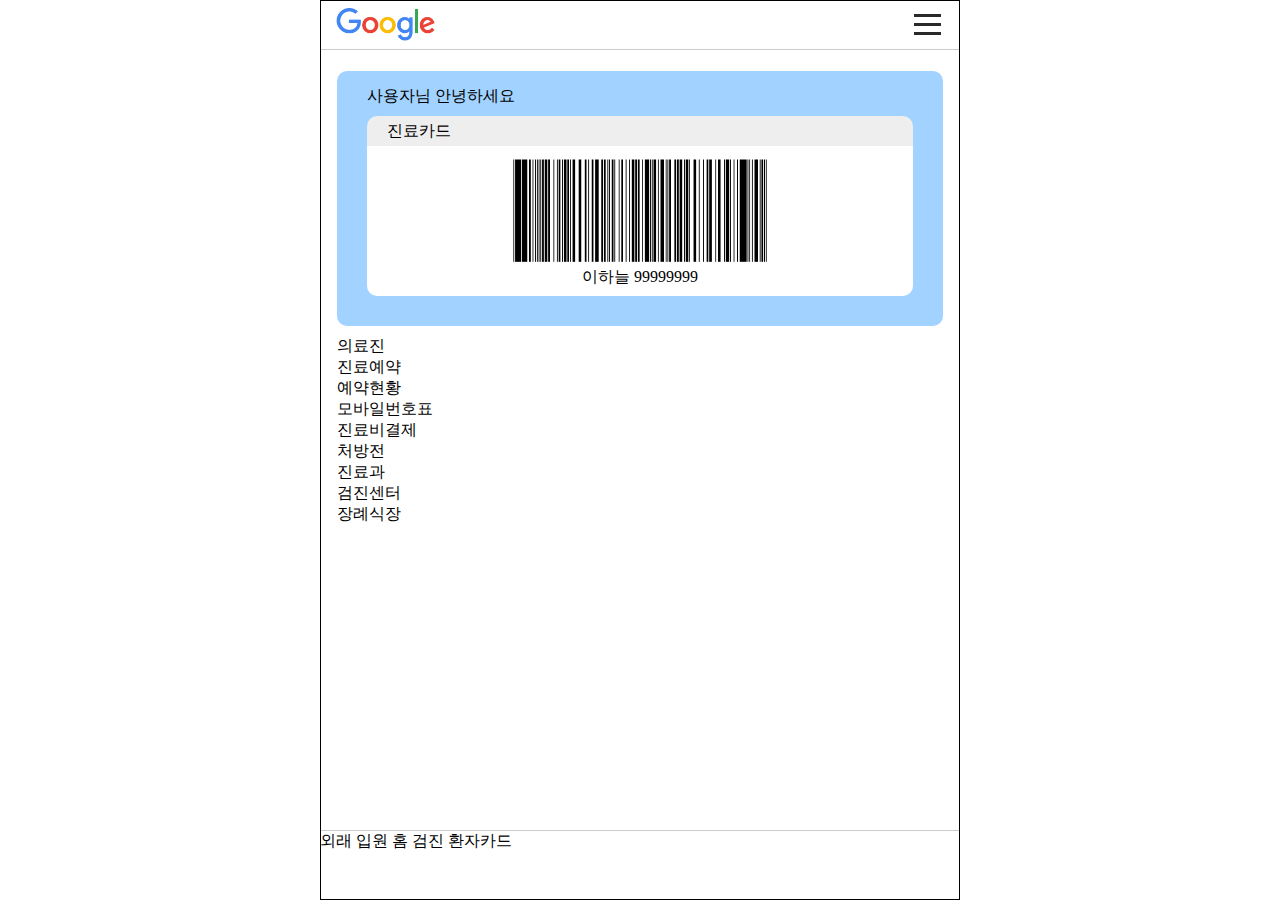
==== index.html @ 2606f1ce "Add files via upload" ====
<!DOCTYPE html>
<html lang="ko">
<head>
    <meta charset="UTF-8">
    <meta http-equiv="X-UA-Compatible" content="IE=edge">
    <meta name="viewport" content="width=device-width, initial-scale=1.0">
    <title>병원앱</title>
    <link rel="stylesheet" href="css/reset.css">
    <link rel="stylesheet" href="style/main.css">
</head>
<body>
    <div class="wrap">
        <header>
            <div class="innerHeader">
                <a href="" class="logo"><img src="img/testLogo.png" alt=""></a>
                <a href="" class="navBar">
                    <span></span>
                    <span></span>
                    <span></span>
                </a>
            </div>
        </header>

        <main>
            <div class="inner">
                <section class="userCard">
                    <div class="cardName">사용자님 안녕하세요</div>
                    <div class="cardBarcode">
                        <span>진료카드</span>
                        <div>
                            <img src="img/barCode.png" alt="">
                            <p>이하늘 99999999</p>
                        </div>
                    </div>
                </section>

                <section>
                    <ul>
                        <li><a href="">의료진</a></li>
                        <li><a href="">진료예약</a></li>
                        <li><a href="">예약현황</a></li>
                        <li><a href="">모바일번호표</a></li>
                        <li><a href="">진료비결제</a></li>
                        <li><a href="">처방전</a></li>
                    </ul>
                </section>

                <section>
                    <ul>
                        <li><a href="">진료과</a></li>
                        <li><a href="">검진센터</a></li>
                        <li><a href="">장례식장</a></li>
                    </ul>
                </section>

                
            </div>
        </main>

        <footer>
            <a href="">외래</a>
            <a href="">입원</a>
            <a href="">홈</a>
            <a href="">검진</a>
            <a href="">환자카드</a>
        </footer>

    </div>
</body>
</html>
---- style/main.css ----
.wrap {
  max-width: 640px;
  min-width: 360px;
  width: 100%;
  height: 100vh;
  margin: auto;
  border: 1px solid black;
}
.wrap header {
  position: fixed;
  top: 0;
  left: 0;
  right: 0;
  max-width: 640px;
  min-width: 360px;
  margin: auto;
  width: 100%;
  height: 50px;
  border-bottom: 1px solid rgba(0, 0, 0, 0.2);
}
.wrap header .innerHeader {
  display: flex;
  justify-content: space-between;
  align-items: center;
  width: 95%;
  height: 100%;
  margin: 0 auto;
}
.wrap header .innerHeader .logo {
  display: block;
  width: 100px;
  height: 40px;
}
.wrap header .innerHeader .logo img {
  width: 100%;
  height: 100%;
  -o-object-fit: contain;
     object-fit: contain;
}
.wrap header .innerHeader .navBar {
  display: flex;
  flex-direction: column;
  justify-content: center;
  align-items: center;
  row-gap: 6px;
  width: 33px;
  height: 33px;
  padding: 3px;
}
.wrap header .innerHeader .navBar span {
  width: 100%;
  height: 3px;
  background: #292929;
}
.wrap main {
  margin-top: 70px;
}
.wrap main .inner {
  width: 95%;
  margin: 0 auto;
}
.wrap main .inner .userCard {
  width: 100%;
  height: auto;
  padding: 15px 0 30px;
  margin: 0 auto 10px;
  background: #A2D2FF;
  border-radius: 10px;
}
.wrap main .inner .userCard .cardName {
  width: 90%;
  height: 30px;
  margin: 0 auto;
}
.wrap main .inner .userCard .cardBarcode {
  width: 90%;
  height: auto;
  margin: 0 auto;
  overflow: hidden;
  border-radius: 10px;
}
.wrap main .inner .userCard .cardBarcode span {
  display: block;
  width: 100%;
  height: 30px;
  padding-left: 20px;
  line-height: 30px;
  background: #eee;
}
.wrap main .inner .userCard .cardBarcode div {
  padding: 10px;
  width: 100%;
  height: 150px;
  background: #fff;
  text-align: center;
}
.wrap main .inner .userCard .cardBarcode div img {
  width: 80%;
  height: 85%;
  -o-object-fit: contain;
     object-fit: contain;
}
.wrap main .inner .userCard .cardBarcode div p {
  width: 100%;
  height: 15%;
}
.wrap footer {
  position: absolute;
  left: 0;
  right: 0;
  bottom: 0;
  max-width: 640px;
  min-width: 360px;
  margin: auto;
  width: 100%;
  height: 70px;
  border-top: 1px solid rgba(0, 0, 0, 0.2);
}/*# sourceMappingURL=main.css.map */
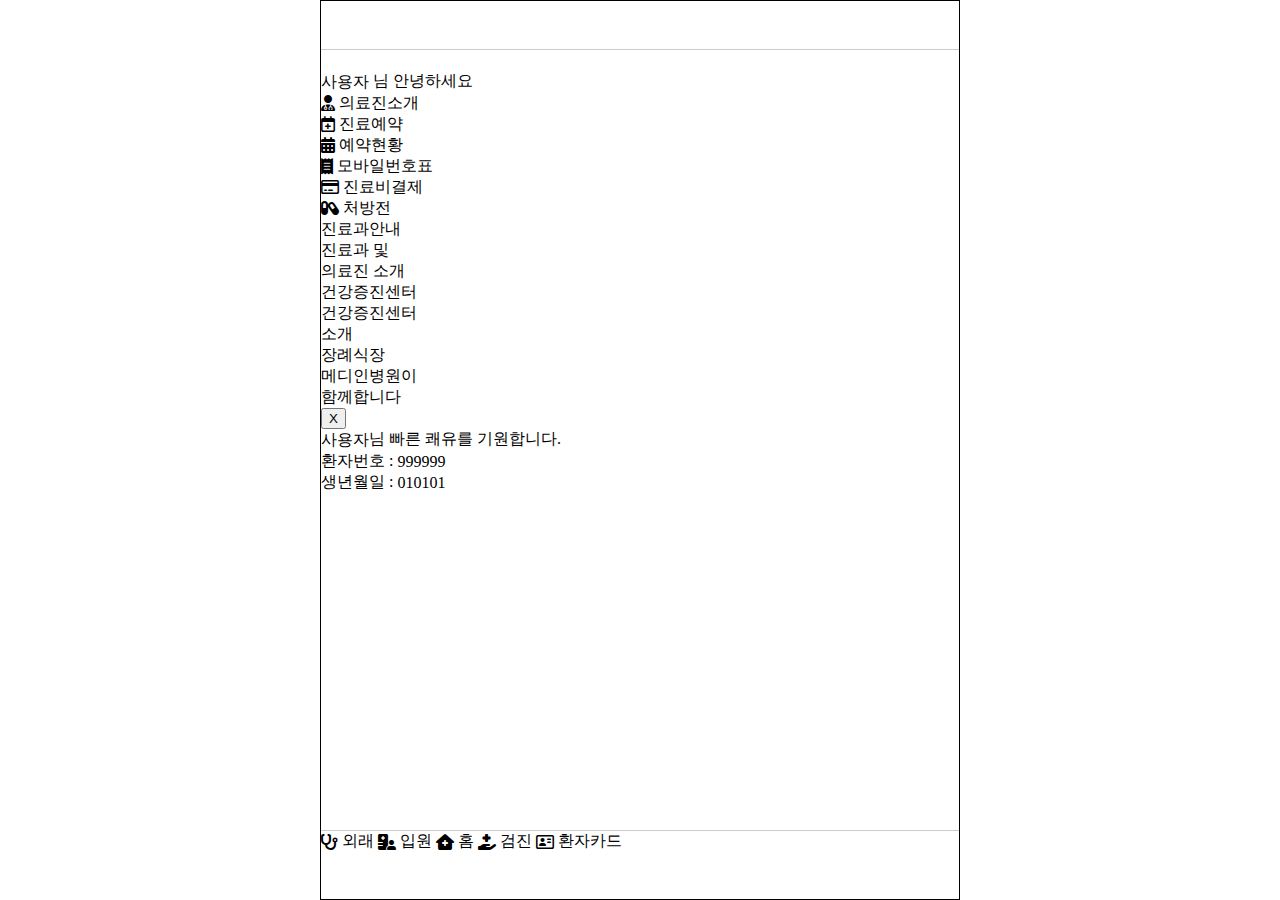
==== commit 8d93ec08: "Add files via upload" ====
--- a/index.html
+++ b/index.html
@@ -5,67 +5,115 @@
     <meta http-equiv="X-UA-Compatible" content="IE=edge">
     <meta name="viewport" content="width=device-width, initial-scale=1.0">
     <title>병원앱</title>
+    <link rel="stylesheet" href="https://cdnjs.cloudflare.com/ajax/libs/font-awesome/6.3.0/css/all.min.css">
     <link rel="stylesheet" href="css/reset.css">
     <link rel="stylesheet" href="style/main.css">
+    <script defer src="js/main.js"></script>
 </head>
 <body>
     <div class="wrap">
         <header>
-            <div class="innerHeader">
-                <a href="" class="logo"><img src="img/testLogo.png" alt=""></a>
-                <a href="" class="navBar">
-                    <span></span>
-                    <span></span>
-                    <span></span>
-                </a>
+            <a href="" class="logo"></a>
+            <div class="navBar">
+                <span></span><span></span><span></span>
             </div>
         </header>
 
+        <div class="rightMenu">
+            <!-- 추후에 추가 -->
+        </div>
+
         <main>
-            <div class="inner">
-                <section class="userCard">
-                    <div class="cardName">사용자님 안녕하세요</div>
-                    <div class="cardBarcode">
-                        <span>진료카드</span>
-                        <div>
-                            <img src="img/barCode.png" alt="">
-                            <p>이하늘 99999999</p>
-                        </div>
-                    </div>
-                </section>
+            <section class="userCard">
+                <div class="userHello"><span class="userName">사용자</span> 님 안녕하세요</div>
+                <div class="userBarcode"><div></div></div>
+            </section>
 
-                <section>
-                    <ul>
-                        <li><a href="">의료진</a></li>
-                        <li><a href="">진료예약</a></li>
-                        <li><a href="">예약현황</a></li>
-                        <li><a href="">모바일번호표</a></li>
-                        <li><a href="">진료비결제</a></li>
-                        <li><a href="">처방전</a></li>
-                    </ul>
-                </section>
+            <section class="service">
+                <ul>
+                    <li><a href="">
+                        <i class="fa-solid fa-user-doctor"></i>
+                        <span>의료진소개</span>
+                    </a></li>
+                    <li><a href="">
+                        <i class="fa-regular fa-calendar-plus"></i>
+                        <span>진료예약</span>
+                    </a></li>
+                    <li><a href="">
+                        <i class="fa-solid fa-calendar-days"></i>
+                        <span>예약현황</span>
+                    </a></li>
+                    <li><a href="">
+                        <i class="fa-solid fa-receipt"></i>
+                        <span>모바일번호표</span>
+                    </a></li>
+                    <li><a href="">
+                        <i class="fa-regular fa-credit-card"></i>
+                        <span>진료비결제</span>
+                    </a></li>
+                    <li><a href="" class="jsonnn">
+                        <i class="fa-solid fa-capsules"></i>
+                        <span>처방전</span>
+                    </a></li>
+                </ul>
+            </section>
 
-                <section>
-                    <ul>
-                        <li><a href="">진료과</a></li>
-                        <li><a href="">검진센터</a></li>
-                        <li><a href="">장례식장</a></li>
-                    </ul>
-                </section>
-
-                
-            </div>
+            <section class="serve">
+                <div>
+                    <a href="">
+                        <span>진료과안내</span>
+                        <p>
+                            진료과 및<br>의료진 소개
+                        </p>
+                    </a>
+                    <a href="">
+                        <span>건강증진센터</span>
+                        <p>건강증진센터<br>소개</p>
+                    </a>
+                    <a href="">
+                        <span>장례식장</span>
+                        <p>
+                            메디인병원이<br>함께합니다
+                        </p>
+                    </a>
+                </div>
+            </section>
         </main>
 
+        <div class="idCard">
+            <button class="closeCard">X</button>
+            <p class="idName"><span class="userName">사용자</span>님 빠른 쾌유를 기원합니다.</p>
+            <p class="idNumber">환자번호 : <span class="userNumber">999999</span></p>
+            <p class="idDob">생년월일 : <span class="userDob">010101</span></p>
+            <div class="idBar">
+                <div class="userBar"></div>
+            </div>
+        </div>
+
         <footer>
-            <a href="">외래</a>
-            <a href="">입원</a>
-            <a href="">홈</a>
-            <a href="">검진</a>
-            <a href="">환자카드</a>
+            <a href="">
+                <i class="fa-solid fa-stethoscope"></i>
+                <span>외래</span>
+            </a>
+            <a href="">
+                <i class="fa-solid fa-hospital-user"></i>
+                <span>입원</span>
+            </a>
+            <a href="" class="footerHover">
+                <i class="fa-solid fa-house-medical"></i>
+                <span>홈</span>
+            </a>
+            <a href="">
+                <i class="fa-solid fa-hand-holding-medical"></i>
+                <span>검진</span>
+            </a>
+            <a href="" class="showIdCard">
+                <i class="fa-regular fa-address-card"></i>
+                <span>환자카드</span>
+            </a>
         </footer>
+    </div>
 
-    </div>
 </body>
 </html>
 
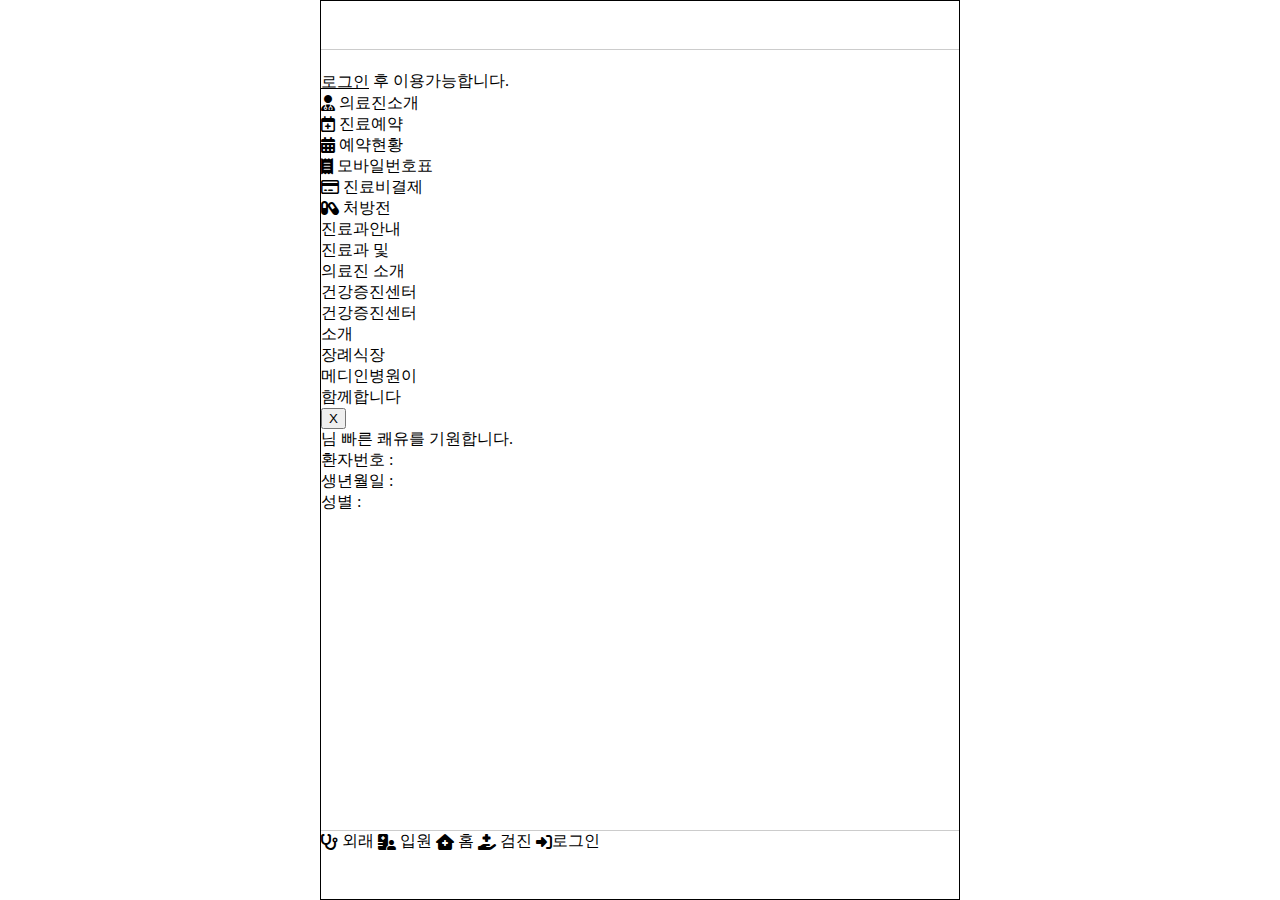
==== commit 50fe310f: "Add files via upload" ====
--- a/index.html
+++ b/index.html
@@ -8,7 +8,8 @@
     <link rel="stylesheet" href="https://cdnjs.cloudflare.com/ajax/libs/font-awesome/6.3.0/css/all.min.css">
     <link rel="stylesheet" href="css/reset.css">
     <link rel="stylesheet" href="style/main.css">
-    <script defer src="js/main.js"></script>
+    <script type="module" defer src="js/utill.js"></script>
+    <script type="module" defer src="js/main.js"></script>
 </head>
 <body>
     <div class="wrap">
@@ -25,7 +26,7 @@
 
         <main>
             <section class="userCard">
-                <div class="userHello"><span class="userName">사용자</span> 님 안녕하세요</div>
+                <div class="userHello"><span class="userName"></span> 님 안녕하세요</div>
                 <div class="userBarcode"><div></div></div>
             </section>
 
@@ -35,7 +36,7 @@
                         <i class="fa-solid fa-user-doctor"></i>
                         <span>의료진소개</span>
                     </a></li>
-                    <li><a href="">
+                    <li><a href="reservition.html">
                         <i class="fa-regular fa-calendar-plus"></i>
                         <span>진료예약</span>
                     </a></li>
@@ -82,9 +83,10 @@
 
         <div class="idCard">
             <button class="closeCard">X</button>
-            <p class="idName"><span class="userName">사용자</span>님 빠른 쾌유를 기원합니다.</p>
-            <p class="idNumber">환자번호 : <span class="userNumber">999999</span></p>
-            <p class="idDob">생년월일 : <span class="userDob">010101</span></p>
+            <p class="idName"><span class="userName"></span>님 빠른 쾌유를 기원합니다.</p>
+            <p class="idNumber">환자번호 : <span class="userNum"></span></p>
+            <p class="idDob">생년월일 : <span class="userDob"></span></p>
+            <p class="idGender">성별 : <span class="userGender"></span></p>
             <div class="idBar">
                 <div class="userBar"></div>
             </div>
